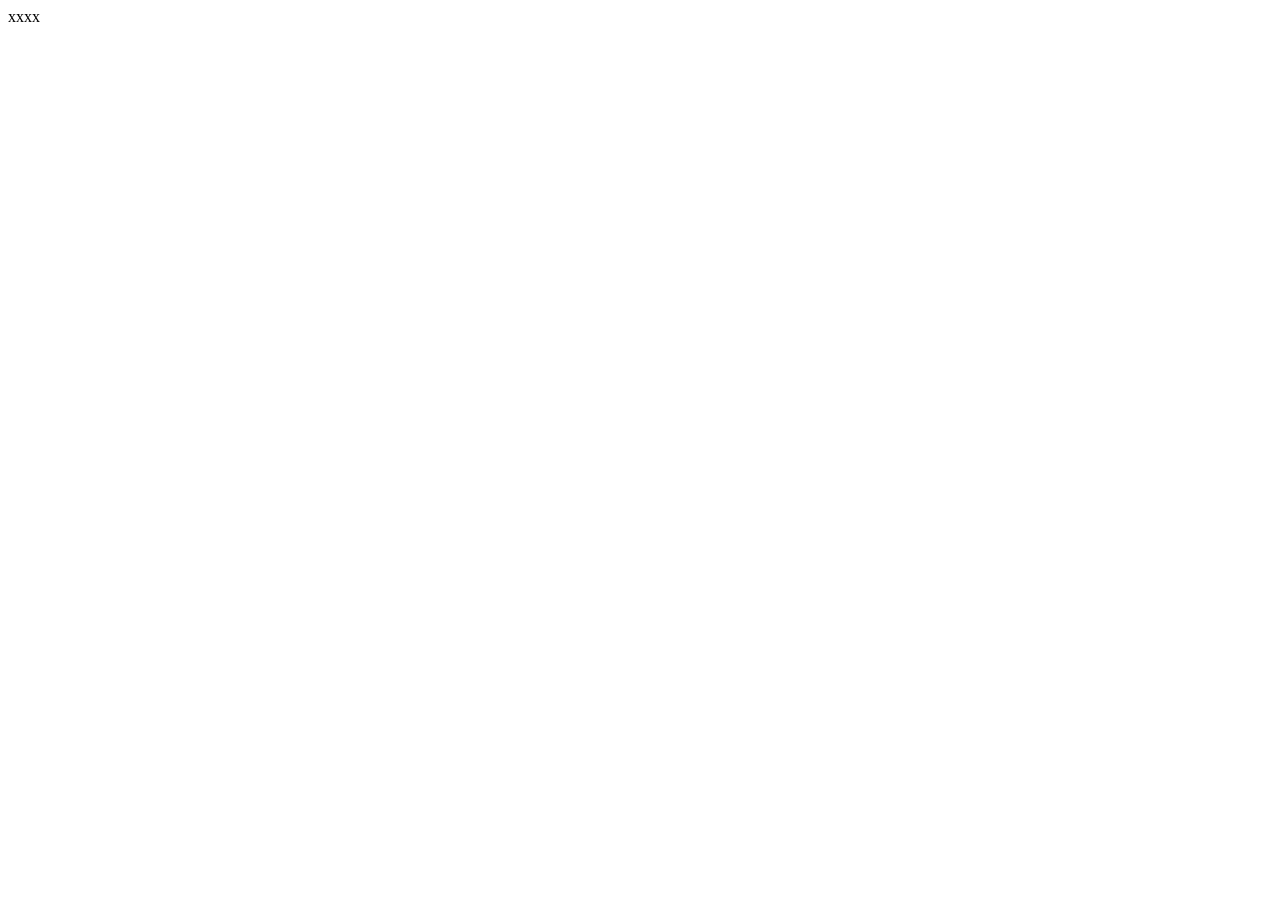
==== index.html @ b08c03a6 "index.html" ====
<!DOCTYPE html>
<html lang="en">
<head>
    <meta charset="UTF-8">
    <meta name="viewport" content="width=device-width, initial-scale=1.0">
    <title>张广庆</title>
</head>
<body>
    <div>
        xxxx
    </div>
</body>
</html>
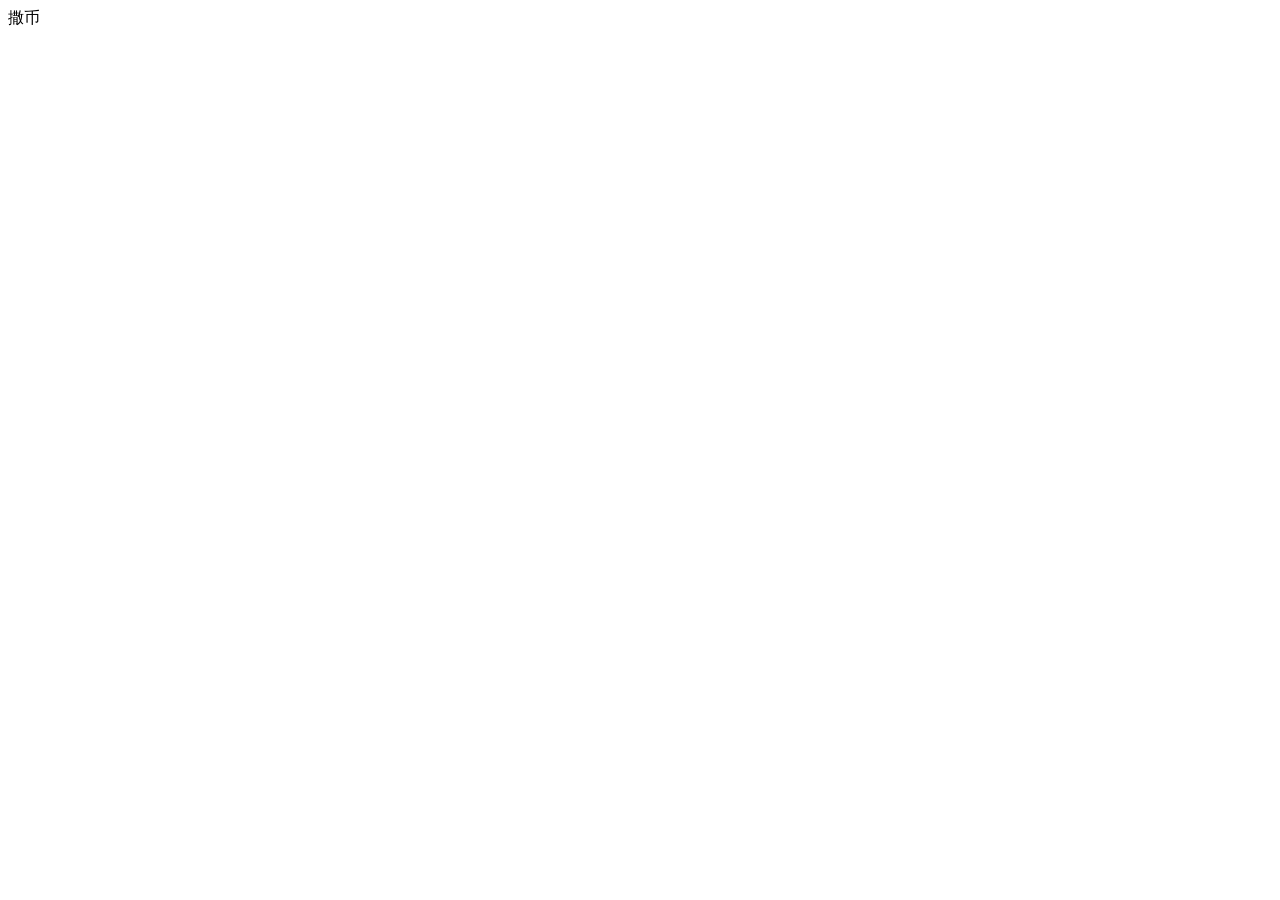
==== commit 85b6f577: "index.html" ====
--- a/index.html
+++ b/index.html
@@ -3,11 +3,11 @@
 <head>
     <meta charset="UTF-8">
     <meta name="viewport" content="width=device-width, initial-scale=1.0">
-    <title>张广庆</title>
+    <title>嘿嘿嘿</title>
 </head>
 <body>
     <div>
-        xxxx
+        撒币
     </div>
 </body>
 </html>
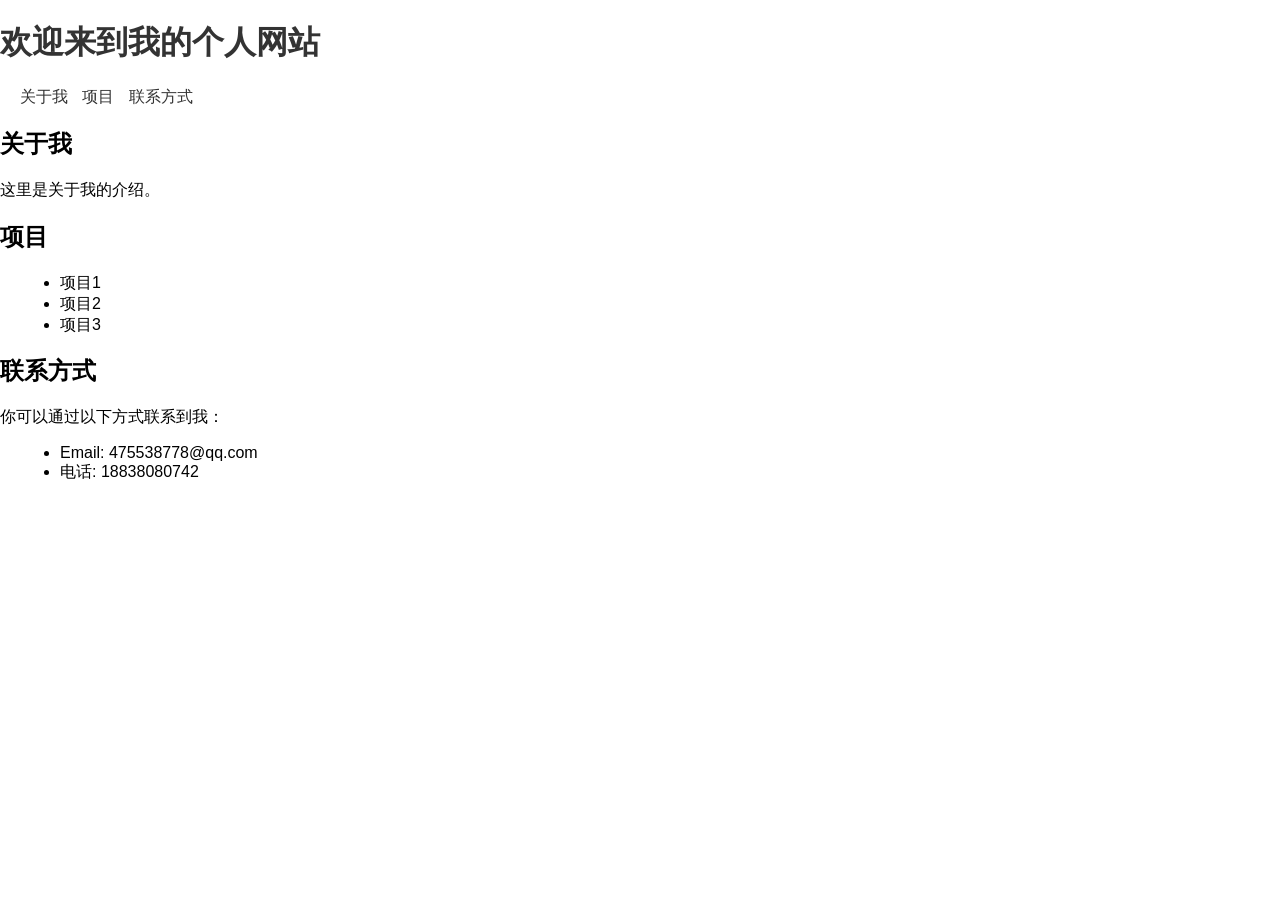
==== commit c91d3abe: "1" ====
--- a/index.html
+++ b/index.html
@@ -3,11 +3,44 @@
 <head>
     <meta charset="UTF-8">
     <meta name="viewport" content="width=device-width, initial-scale=1.0">
-    <title>嘿嘿嘿</title>
+    <title>Document</title>
+    <link rel="stylesheet" href="./css//index.css">
 </head>
 <body>
-    <div>
-        撒币
-    </div>
-</body>
+    <header>
+      <h1>欢迎来到我的个人网站</h1>
+      <nav>
+        <ul>
+          <li><a href="#about">关于我</a></li>
+          <li><a href="#projects">项目</a></li>
+          <li><a href="#contact">联系方式</a></li>
+        </ul>
+      </nav>
+    </header>
+  
+    <section id="about">
+      <h2>关于我</h2>
+      <p>这里是关于我的介绍。</p>
+    </section>
+  
+    <section id="projects">
+      <h2>项目</h2>
+      <ul>
+        <li>项目1</li>
+        <li>项目2</li>
+        <li>项目3</li>
+      </ul>
+    </section>
+  
+    <section id="contact">
+      <h2>联系方式</h2>
+      <p>你可以通过以下方式联系到我：</p>
+      <ul>
+        <li>Email: 475538778@qq.com</li>
+        <li>电话: 18838080742</li>
+      </ul>
+    </section>
+  
+  </body>
+  
 </html>
--- a/css/index.css
+++ b/css/index.css
@@ -0,0 +1,38 @@
+/* styles.css */
+
+/* 页面整体样式 */
+body {
+    font-family: Arial, sans-serif;
+    margin: 0;
+    padding: 0;
+  }
+  
+  /* 标题样式 */
+  h1 {
+    color: #333;
+  }
+  
+  /* 导航栏样式 */
+  nav ul {
+    list-style: none;
+    padding: 0;
+  }
+  
+  nav ul li {
+    display: inline-block;
+    margin-right: 10px;
+  }
+  
+  nav ul li a {
+    text-decoration: none;
+    color: #333;
+  }
+  
+  /* 项目列表样式 */
+  ul {
+    list-style: disc;
+    margin-left: 20px;
+  }
+  
+  /* JavaScript 代码 */
+  
